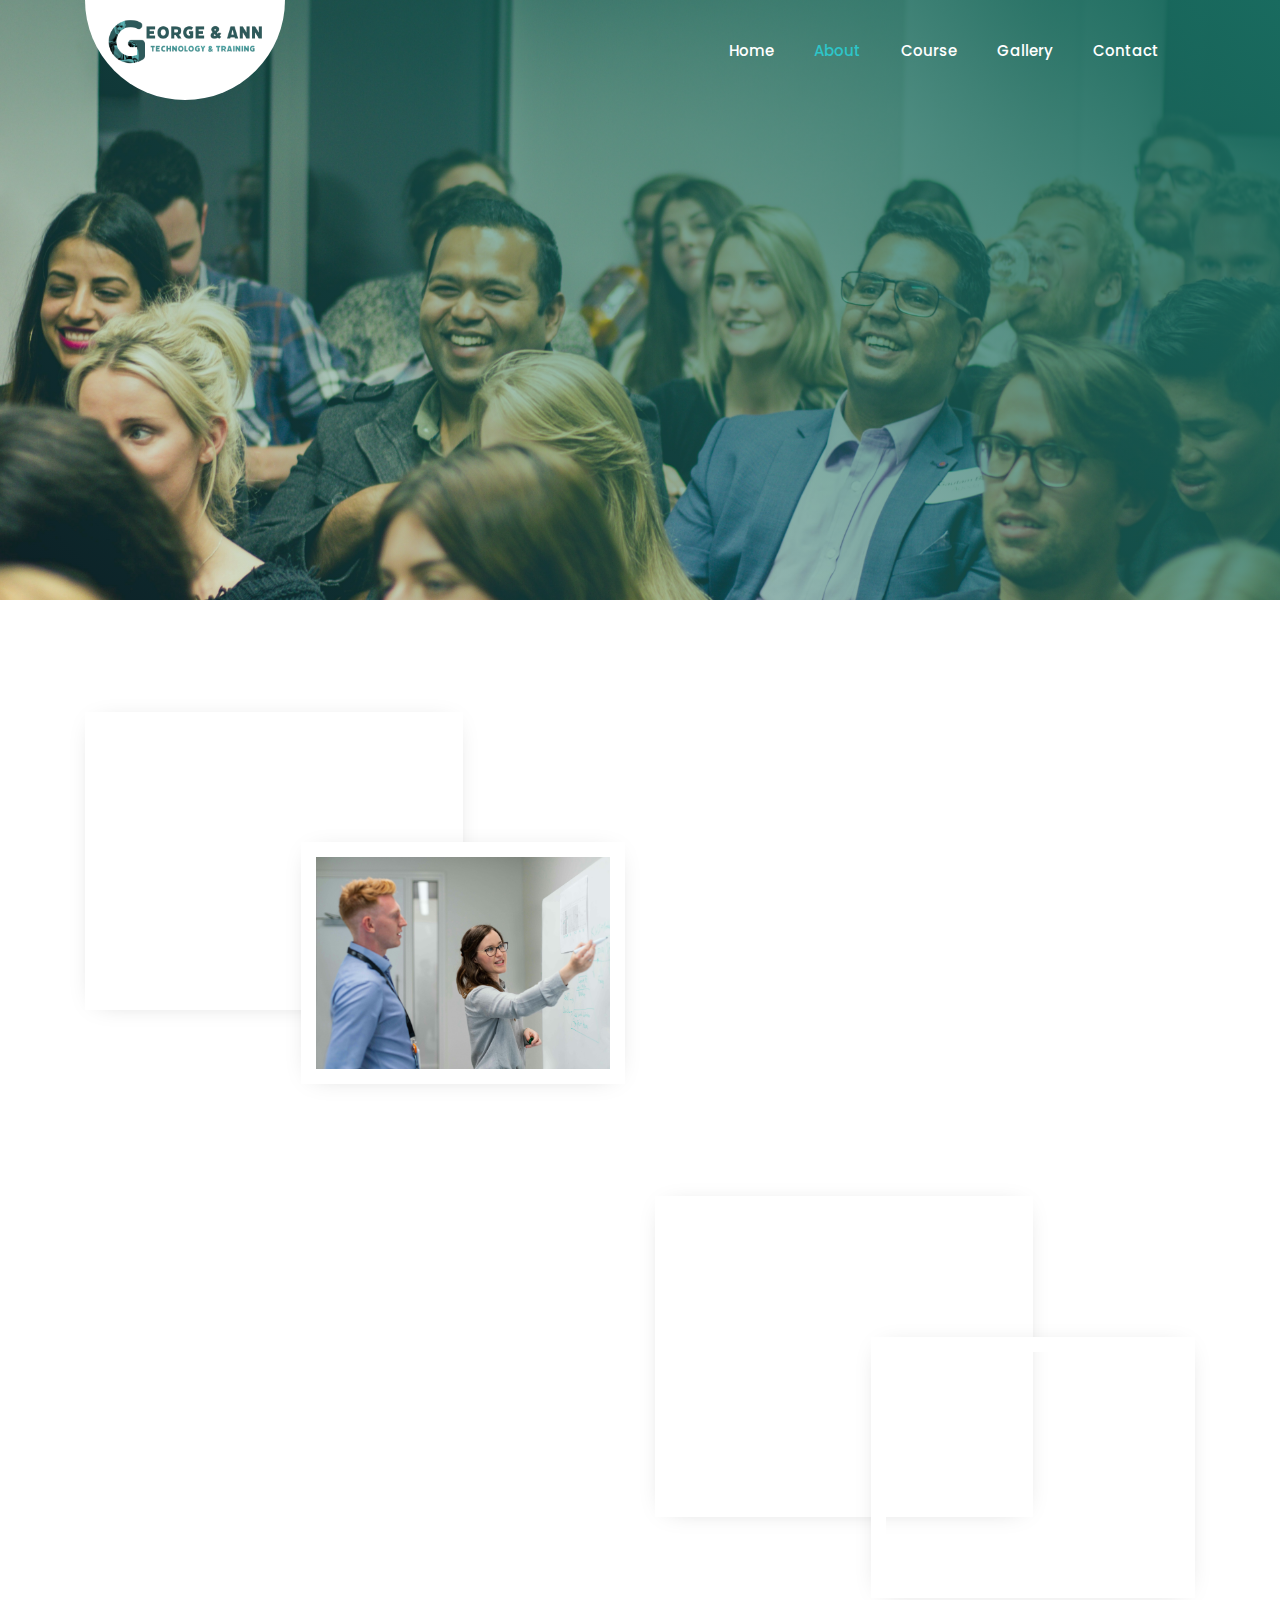
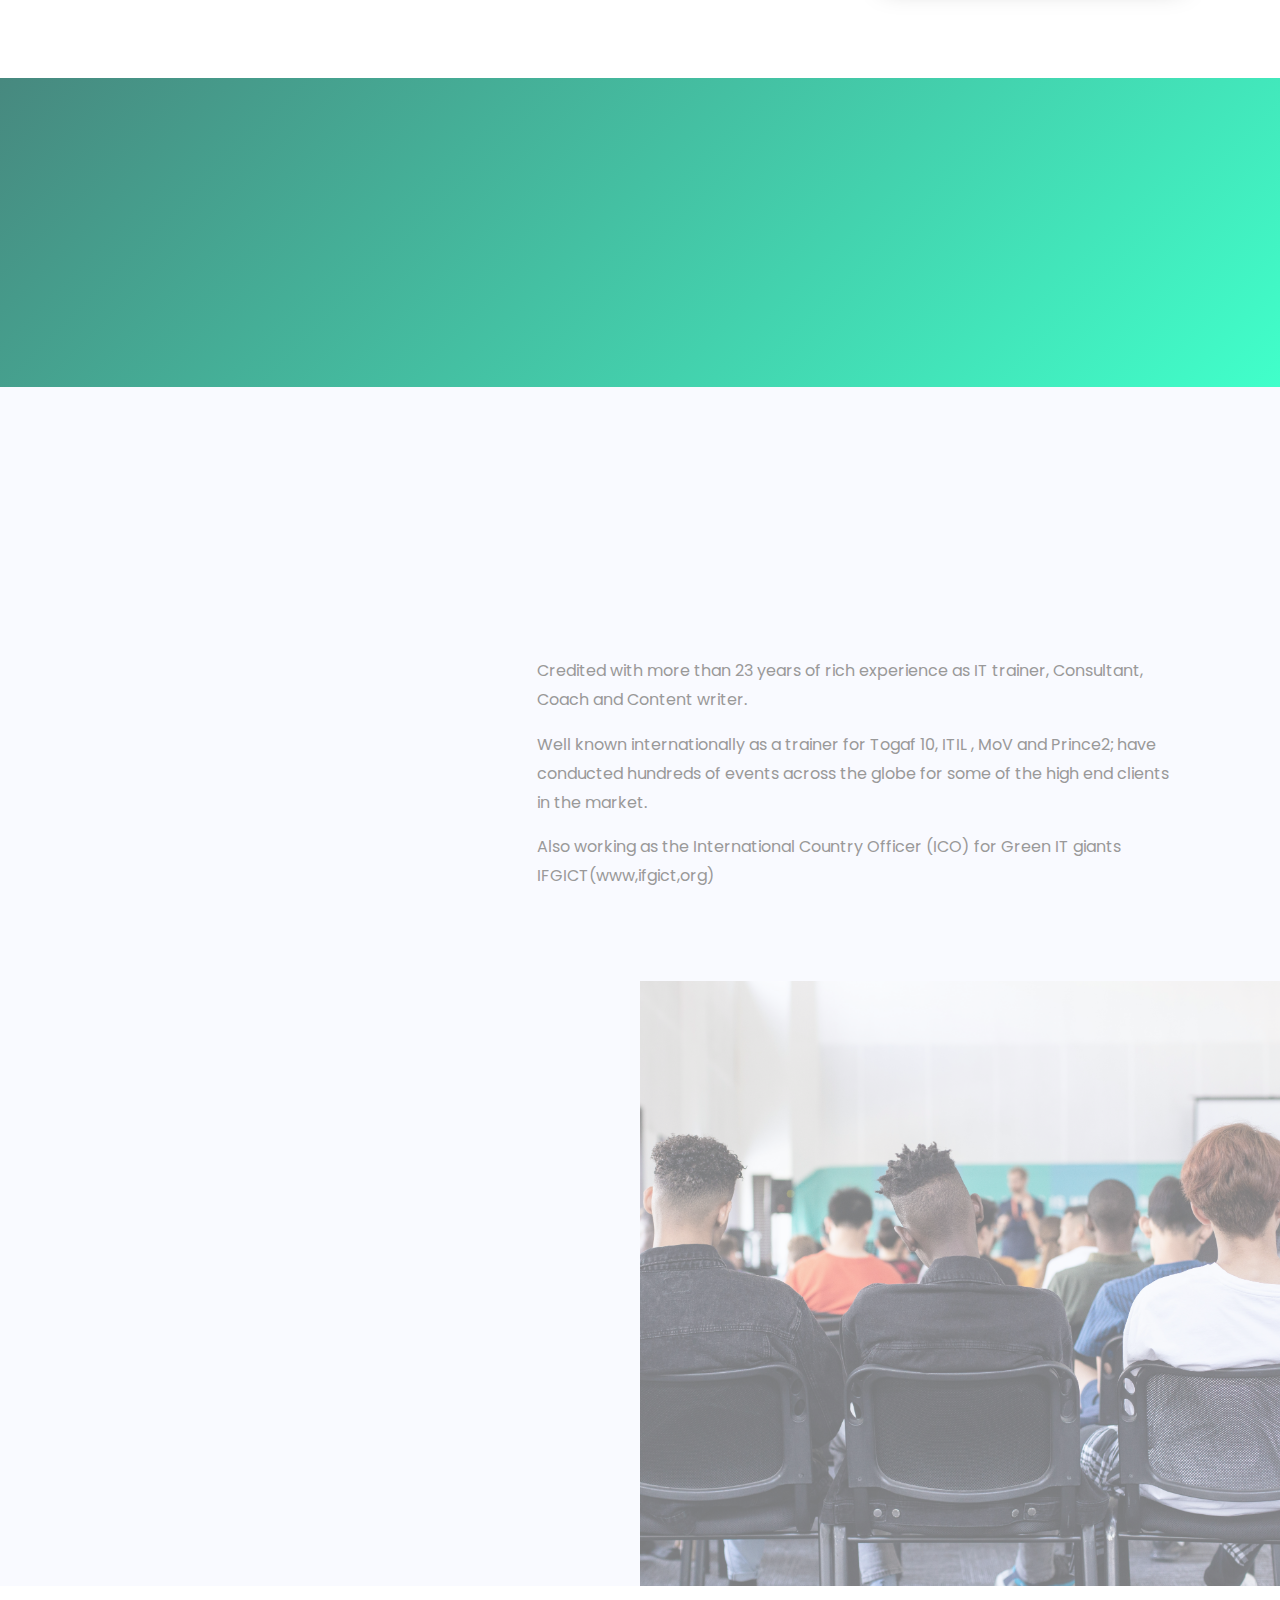
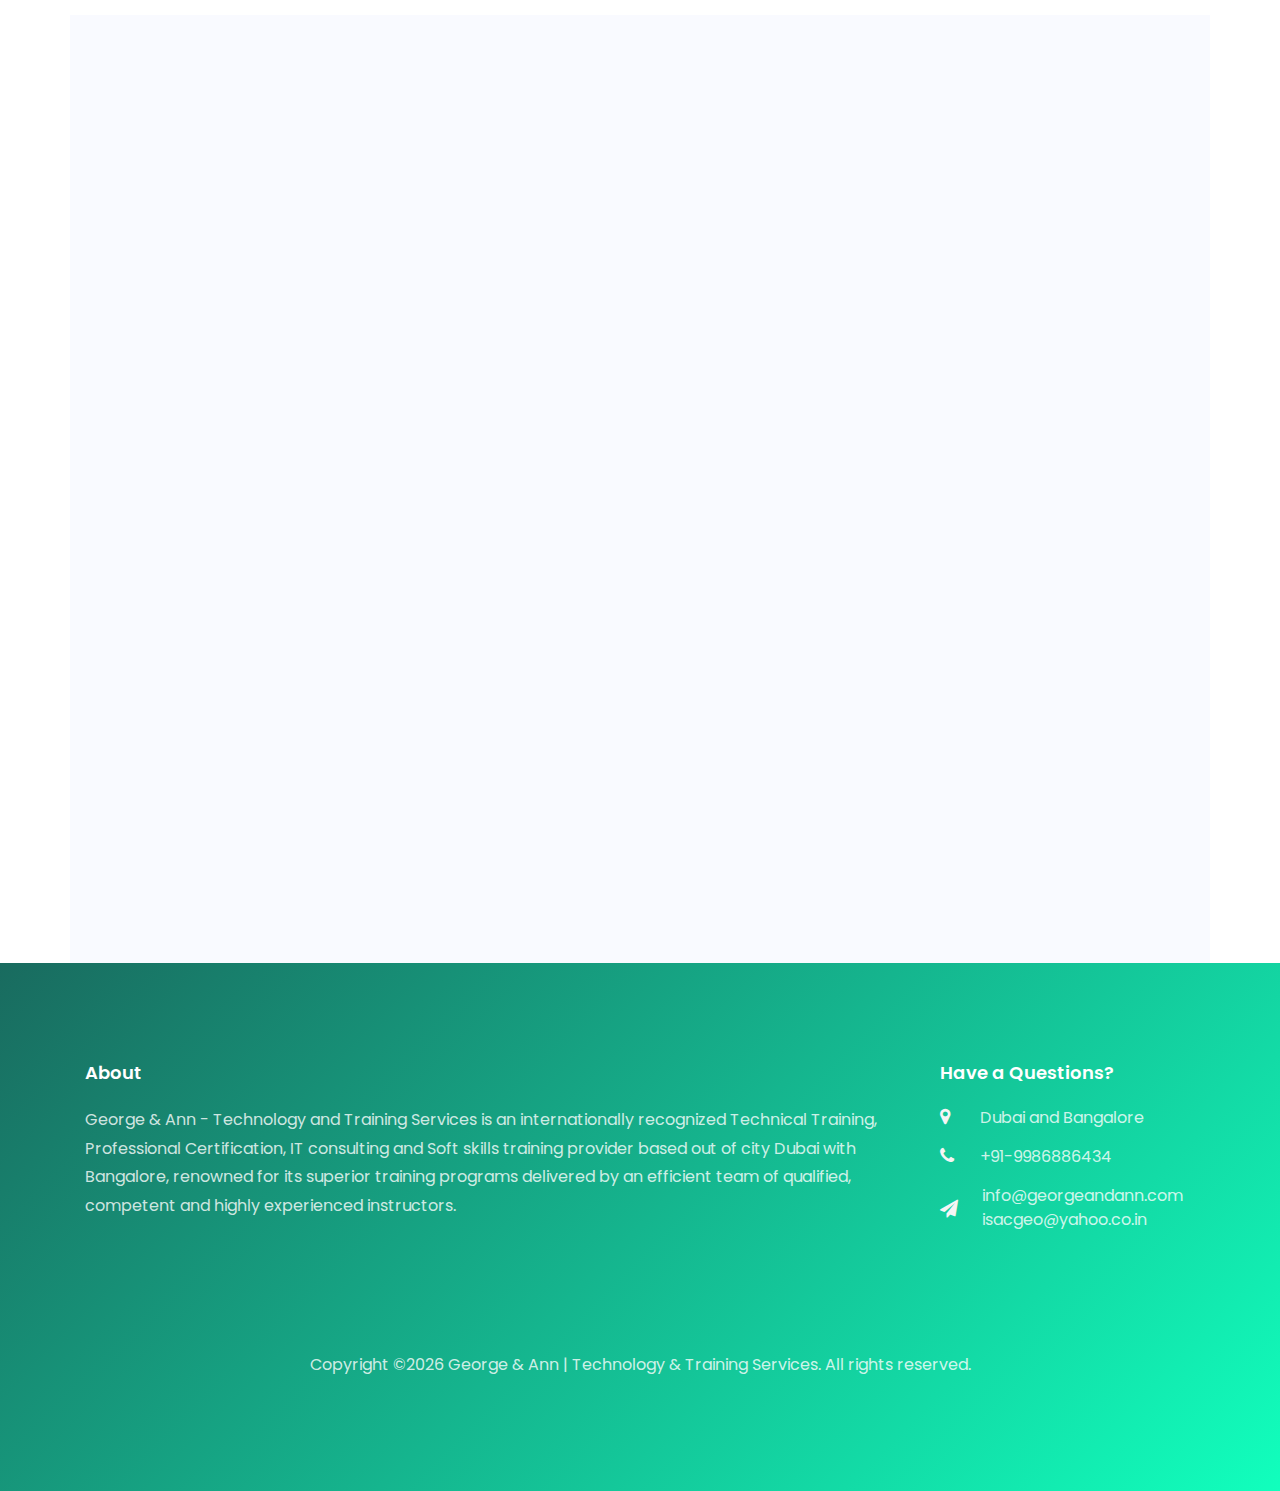
==== about.html @ 7152a7ae "changed the image in about page" ====
<!DOCTYPE html>
<html lang="en">
<head>
  <title>GeorgeAndAnn - about</title>
  <meta charset="utf-8">
  <meta name="viewport" content="width=device-width, initial-scale=1, shrink-to-fit=no">
  
  <link href="https://fonts.googleapis.com/css?family=Poppins:300,400,500,600,700,800,900" rel="stylesheet">

  <link rel="stylesheet" href="https://stackpath.bootstrapcdn.com/font-awesome/4.7.0/css/font-awesome.min.css">

  <link rel="stylesheet" href="css/animate.css">
  
  <link rel="stylesheet" href="css/owl.carousel.min.css">
  <link rel="stylesheet" href="css/owl.theme.default.min.css">
  <link rel="stylesheet" href="css/magnific-popup.css">

  <link rel="stylesheet" href="css/bootstrap-datepicker.css">
  <link rel="stylesheet" href="css/jquery.timepicker.css">

  
  <link rel="stylesheet" href="css/flaticon.css">
  <link rel="stylesheet" href="css/style.css">
  <script src="https://cdn.amcharts.com/lib/4/core.js"></script>
  <script src="https://cdn.amcharts.com/lib/4/maps.js"></script>
  <script src="https://cdn.amcharts.com/lib/4/geodata/worldLow.js"></script>
  <script src="https://cdn.amcharts.com/lib/4/themes/animated.js"></script>
</head>
<body>
 <nav class="navbar navbar-expand-lg navbar-dark ftco_navbar bg-dark ftco-navbar-light" id="ftco-navbar">
   <div class="container">
    <div class="semicircle course">
      <img src="images/logo.png" />
    </div>
         <button class="navbar-toggler" type="button" data-toggle="collapse" data-target="#ftco-nav" aria-controls="ftco-nav" aria-expanded="false" aria-label="Toggle navigation">
       <span class="oi oi-menu"></span> Menu
     </button>

     <div class="collapse navbar-collapse" id="ftco-nav">
       <ul class="navbar-nav ml-auto">
         <li class="nav-item"><a href="index.html" class="nav-link">Home</a></li>
         <li class="nav-item active"><a href="about.html" class="nav-link">About</a></li>
         <li class="nav-item"><a href="course.html" class="nav-link">Course</a></li>
         <li class="nav-item"><a href="gallery.html" class="nav-link">Gallery</a></li>
         <li class="nav-item"><a href="contact.html" class="nav-link">Contact</a></li>
       </ul>
     </div>
   </div>
 </nav>
 <!-- END nav -->
 
 <section class="hero-wrap hero-wrap-2" style="background-image: url('images/about-us-banner.jpg');">
  <div class="overlay"></div>
  <div class="container">
    <div class="row no-gutters slider-text align-items-end justify-content-center">
      <div class="col-md-9 ftco-animate pb-5 text-center">
       <p class="breadcrumbs"><span class="mr-2"><a href="index.html">Home <i class="fa fa-chevron-right"></i></a></span> <span>About us <i class="fa fa-chevron-right"></i></span></p>
       <h1 class="mb-0 bread">About Us</h1>
     </div>
   </div>
 </div>
</section>



<section class="ftco-section ftco-about img">
 <div class="container">
  <div class="row d-flex">
   <div class="col-md-12 about-intro">
    <div class="row">
     <div class="col-md-6 d-flex">
      <div class="d-flex about-wrap">
       <div class="img d-flex align-items-center justify-content-center" style="background-image:url(images/About/about-people-1.jpg);">
       </div>
       <div class="img-2 d-flex align-items-center justify-content-center" style="background-image:url(images/About/about-people-2.jpg);">
       </div>
     </div>
   </div>
   <div class="col-md-6 pl-md-5 py-5">
    <div class="row justify-content-start pb-3">
      <div class="col-md-12 heading-section ftco-animate">
       <!-- <span class="subheading">Enhanced Your Skills</span> -->
       <h2 class="mb-4">Who We Are</h2>
       <p>George & Ann – Technology and Training Services is an internationally recognized Technical Training, Professional Certification, IT consulting and Soft skills training provider based out of Dubai (UAE) and Bangalore (INDIA) ; renowned for its superior training programs delivered by an efficient team of qualified, competent and highly experienced instructors.</p>
       <!-- <p><a href="#" class="btn btn-primary">Get in touch with us</a></p> -->
     </div>
   </div>
 </div>
</div>
</div>
</div>
</div>
</section>

<section class="ftco-section ftco-about img" style="padding: 0em 0em 5em 0em;">
  <div class="container">
   <div class="row d-flex">
    <div class="col-md-12 about-intro">
     <div class="row">
      
    <div class="col-md-6 pl-md-5 py-5">
     <div class="row justify-content-start pb-3">
       <div class="col-md-12 heading-section ftco-animate">
        <!-- <span class="subheading">Enhanced Your Skills</span> -->
        <h2 class="mb-4">What We Do</h2>
        <p>Passionate and dedicated with a commitment to delivering real business value and benefits; we partner with organizations and individuals to help address their needs and achieve their professional goals. G&A provides organizations and individuals with a complete and comprehensive suite of training offerings and modalities including Classroom Training, Virtual training and Corporate Training.</p>
        <!-- <p><a href="#" class="btn btn-primary">Get in touch with us</a></p> -->
      </div>
    </div>
  </div>

  <div class="col-md-6 d-flex">
    <div class="d-flex about-wrap">
     <div class="img d-flex align-items-center justify-content-center" style="background-image:url(images/About/about-people-3.jpg);">
     </div>
     <div class="img-2 d-flex align-items-center justify-content-center" style="background-image:url(images/About/about-people-4.jpg);">
     </div>
   </div>
 </div>

 </div>
 </div>
 </div>
 </div>
 </section>

<section class="ftco-section ftco-counter img" id="section-counter" style="background-image: url(images/bg_4.jpg);">
 <div class="overlay"></div>
 <div class="container">
  <div class="row">
   <div class="col-md-3 d-flex justify-content-flex-start counter-wrap ftco-animate">
     <div class="block-18 d-flex align-items-center">
      <div class="icon"><span class="flaticon-online"></span></div>
      <div class="text">
       <strong class="number" data-number="321">0</strong><span class="add-icon">+</span>
       <span>Courses Completed</span>
     </div>
   </div>
 </div>
 <div class="col-md-3 d-flex justify-content-flex-start counter-wrap ftco-animate">
   <div class="block-18 d-flex align-items-center">
    <div class="icon"><span class="flaticon-graduated"></span></div>
    <div class="text">
     <strong class="number" data-number="200">0</strong><span class="add-icon">+</span>
     <span>Classroom Training Completed</span>
   </div>
 </div>
</div>
<div class="col-md-3 d-flex justify-content-flex-start counter-wrap ftco-animate">
 <div class="block-18 d-flex align-items-center">
  <div class="icon"><span class="flaticon-instructor"></span></div>
  <div class="text">
   <strong class="number" data-number="135">0</strong><span class="add-icon">+</span>
   <span>Virtual Training Completed</span>
 </div>
</div>
</div>
<div class="col-md-3 d-flex justify-content-flex-start counter-wrap ftco-animate">
 <div class="block-18 d-flex align-items-center">
  <div class="icon"><span class="flaticon-tools"></span></div>
  <div class="text">
   <strong class="number" data-number="24">0</strong><span class="add-icon">+</span>
   <span>Countries Covered</span>
 </div>
</div>
</div>
</div>
</div>
</section>


<section class="ftco-section bg-light" style="padding-bottom: 2rem;">
  <div class="container">
    <div class="row">
      <div
        class="col-md-4 ftco-animate d-flex align-items-center align-items-stretch"
      >
        <div class="staff-2 w-100">
          <div class="img-wrap d-flex align-items-stretch">
            <div
              class="img align-self-stretch d-flex align-items-end"
              style="background-image: url(images/course/image3.jpeg)"
            >
              <div class="text mb-4 text-md-center">
                <h3>Isac George</h3>
                <span class="position mb-2">CEO & Founder</span>
                <div class="faded">
                  <!-- <p>I am an ambitious workaholic, but apart from that, pretty simple person.</p> -->
                  <ul class="ftco-social">
                    <li class="ftco-animate">
                      <a href="#"><span class="fa fa-twitter"></span></a>
                    </li>
                    <li class="ftco-animate">
                      <a href="#"><span class="fa fa-facebook"></span></a>
                    </li>
                    <li class="ftco-animate">
                      <a href="#"><span class="fa fa-google"></span></a>
                    </li>
                    <li class="ftco-animate">
                      <a href="#"><span class="fa fa-instagram"></span></a>
                    </li>
                  </ul>
                </div>
              </div>
            </div>
          </div>
        </div>
      </div>
      <div class="col-md-8 d-flex align-items-center">
        <div class="staff-detail w-100 pl-md-5">
          <div class="overlay" style="background-image: url(images/about-us-banner.jpg);"></div>
            <div class="container">
              <div class="row pb-3" style="width: 100%;">
                <div class="col-md-7 heading-section ftco-animate" >
                <span class="subheading">About the founder</span>
                <h2 class="mb-4">Isac George </h2>
                
              </div>
            </div>
          </div>  
          <p style="padding: 0rem 1.5rem;">
            Credited with more than 23 years of rich experience as IT trainer, Consultant, Coach and Content writer.
          </p>
          <!-- <h3>Education</h3> -->
          <p style="padding: 0rem 1.5rem;">
            Well known internationally as a trainer for Togaf 10, ITIL , MoV
            and Prince2; have conducted hundreds of events across the
            globe for some of the high end clients in the market.          </p>
          <!-- <h3>Experience</h3> -->
          <p style="padding: 0rem 1.5rem;">
            Also working as the International Country Officer (ICO) for
            Green IT giants IFGICT(www,ifgict,org)          </p>
        </div>
      </div>
    </div>
  </div>
</section>

<!-- Map Section -->

<section class="ftco-section testimony-section bg-light">
 <div class="overlay" style="background-image: url(images/Clients/client-banner.jpg); opacity: 0.5;"></div>
 <div class="container">
  <div class="row pb-4">
    <div class="col-md-7 heading-section ftco-animate">
     <span class="subheading">Clients</span>
     <h2 class="mb-4">Our Top Clients</h2>
   </div>
 </div>
</div>
<div class="container container-2">
  <div class="row ftco-animate">
    <div class="col-md-12">
      <div class="carousel-testimony owl-carousel">
        <div class="item" style="display: flex;justify-content: center;">
          <div class="testimony-wrap  py-4" style="width: 293px;height: 196px;">
            <div class="text">
            <img src="images/Clients/Yodlee.png" class="resized-image" style="padding-top: 22%;">
        </div>
      </div>
    </div>
    <div class="item" style="display: flex;justify-content: center;">
      <div class="testimony-wrap  py-4" style="width: 293px;height: 196px;">
        <div class="text">
          <img src="images/Clients/KPMG_logo.svg" class="resized-image" style="padding-top: 8%;">
      </div>
    </div>
  </div>
  <div class="item" style="display: flex;justify-content: center;">
    <div class="testimony-wrap  py-4" style="width: 293px;height: 196px;">
      <div class="text">
        <img src="images/Clients/Bank-of-America-Emblem.png" class="resized-image">
      </div>
    </div>
  </div>
  <div class="item" style="display: flex;justify-content: center;">
    <div class="testimony-wrap  py-4" style="width: 293px;height: 196px;">
      <div class="text">
        <img src="images/Clients/mars.png" class="resized-image" style="padding-top: 8%;">
      </div>
    </div>
  </div>
  <div class="item" style="display: flex;justify-content: center;">
    <div class="testimony-wrap  py-4" style="width: 293px;height: 196px;">
      <div class="text">
        <img src="images/Clients/1200px-Mitsubishi-logo.png" class="resized-image">
      </div>
    </div>
  </div>
  <div class="item" style="display: flex;justify-content: center;">
    <div class="testimony-wrap  py-4" style="width: 293px;height: 196px;">
      <div class="text">
        <img src="images/Clients/Shell.png" class="resized-image">
      </div>
    </div>
  </div>
  <div class="item" style="display: flex;justify-content: center;">
    <div class="testimony-wrap  py-4" style="width: 293px;height: 196px;">
      <div class="text">
        <img src="images/Clients/Wipro.png" class="resized-image">
      </div>
    </div>
  </div>
  <div class="item" style="display: flex;justify-content: center;">
    <div class="testimony-wrap  py-4" style="width: 293px;height: 196px;">
      <div class="text">
        <img src="images/Clients/aon.png" class="resized-image">
      </div>
    </div>
  </div>
  <div class="item" style="display: flex;justify-content: center;">
    <div class="testimony-wrap  py-4" style="width: 293px;height: 196px;">
      <div class="text">
        <img src="images/Clients/Ericsson-logo.png" class="resized-image">
      </div>
    </div>
  </div>
  <div class="item" style="display: flex;justify-content: center;">
    <div class="testimony-wrap  py-4" style="width: 293px;height: 196px;">
      <div class="text">
        <img src="images/Clients/ust-global.png" class="resized-image">
      </div>
    </div>
  </div>
  <div class="item" style="display: flex;justify-content: center;">
    <div class="testimony-wrap  py-4" style="width: 293px;height: 196px;">
      <div class="text">
        <img src="images/Clients/uae_exchange.png" >
      </div>
    </div>
  </div>

<!-- <div class="item" style="display: flex;justify-content: center;">
  <div class="testimony-wrap  py-4">
    <div class="text">
     <p class="star">
      <span class="fa fa-star"></span>
      <span class="fa fa-star"></span>
      <span class="fa fa-star"></span>
      <span class="fa fa-star"></span>
      <span class="fa fa-star"></span>
    </p>
    <p class="mb-4">Far far away, behind the word mountains, far from the countries Vokalia and Consonantia, there live the blind texts.</p>
    <div class="d-flex align-items-center">
     <div class="user-img" style="background-image: url(images/person_3.jpg)"></div>
     <div class="pl-3">
      <p class="name">Roger Scott</p>
      <span class="position">Marketing Manager</span>
    </div>
  </div>
</div>
</div>
</div> -->
<!-- <div class="item" style="display: flex;justify-content: center;">
  <div class="testimony-wrap  py-4">
    <div class="text">
     <p class="star">
      <span class="fa fa-star"></span>
      <span class="fa fa-star"></span>
      <span class="fa fa-star"></span>
      <span class="fa fa-star"></span>
      <span class="fa fa-star"></span>
    </p>
    <p class="mb-4">Far far away, behind the word mountains, far from the countries Vokalia and Consonantia, there live the blind texts.</p>
    <div class="d-flex align-items-center">
     <div class="user-img" style="background-image: url(images/person_1.jpg)"></div>
     <div class="pl-3">
      <p class="name">Roger Scott</p>
      <span class="position">Marketing Manager</span>
    </div>
  </div>
</div>
</div>
</div> -->
<!-- <div class="item" style="display: flex;justify-content: center;">
  <div class="testimony-wrap  py-4">
    <div class="text">
     <p class="star">
      <span class="fa fa-star"></span>
      <span class="fa fa-star"></span>
      <span class="fa fa-star"></span>
      <span class="fa fa-star"></span>
      <span class="fa fa-star"></span>
    </p>
    <p class="mb-4">Far far away, behind the word mountains, far from the countries Vokalia and Consonantia, there live the blind texts.</p>
    <div class="d-flex align-items-center">
     <div class="user-img" style="background-image: url(images/person_2.jpg)"></div>
     <div class="pl-3">
      <p class="name">Roger Scott</p>
      <span class="position">Marketing Manager</span>
    </div>
  </div>
</div>
</div> -->
</div>
</div>
</div>
</div>
</div>
</section>

<br>
<!-- <section class="ftco-intro ftco-section ftco-no-pb">
 <div class="container">
  <div class="row justify-content-center">
   <div class="col-md-12 text-center">
    <div class="img"  style="background-image: url(images/bg_4.jpg);">
     <div class="overlay"></div>
     <h2>We Are StudyLab An Online Learning Center</h2>
     <p>We can manage your dream building A small river named Duden flows by their place</p>
     <p class="mb-0"><a href="#" class="btn btn-primary px-4 py-3">Enroll Now</a></p>
   </div>
 </div>
</div>
</div>
</section> -->

<!-- <section class="ftco-section services-section">
  <div class="container">
    <div class="row d-flex">
      <div class="col-md-6 heading-section pr-md-5 ftco-animate d-flex align-items-center">
       <div class="w-100 mb-4 mb-md-0">
        <span class="subheading">Welcome to StudyLab</span>
        <h2 class="mb-4">We Are StudyLab An Online Learning Center</h2>
        <p>A small river named Duden flows by their place and supplies it with the necessary regelialia. It is a paradisematic country, in which roasted parts of sentences fly into your mouth.</p>
        <p>Far far away, behind the word mountains, far from the countries Vokalia and Consonantia, there live the blind texts. Separated they live in Bookmarksgrove right at the coast of the Semantics, a large language ocean.</p>
        <div class="d-flex video-image align-items-center mt-md-4">
          <a href="#" class="video img d-flex align-items-center justify-content-center" style="background-image: url(images/about.jpg);">
           <span class="fa fa-play-circle"></span>
         </a>
         <h4 class="ml-4">Learn anything from StudyLab, Watch video</h4>
       </div>
     </div>
   </div>
   <div class="col-md-6">
     <div class="row">
      <div class="col-md-12 col-lg-6 d-flex align-self-stretch ftco-animate">
        <div class="services">
          <div class="icon d-flex align-items-center justify-content-center"><span class="flaticon-tools"></span></div>
          <div class="media-body">
            <h3 class="heading mb-3">Top Quality Content</h3>
            <p>A small river named Duden flows by their place and supplies</p>
          </div>
        </div>      
      </div>
      <div class="col-md-12 col-lg-6 d-flex align-self-stretch ftco-animate">
        <div class="services">
          <div class="icon icon-2 d-flex align-items-center justify-content-center"><span class="flaticon-instructor"></span></div>
          <div class="media-body">
            <h3 class="heading mb-3">Highly Skilled Instructor</h3>
            <p>A small river named Duden flows by their place and supplies</p>
          </div>
        </div>    
      </div>
      <div class="col-md-12 col-lg-6 d-flex align-self-stretch ftco-animate">
        <div class="services">
          <div class="icon icon-3 d-flex align-items-center justify-content-center"><span class="flaticon-quiz"></span></div>
          <div class="media-body">
            <h3 class="heading mb-3">World Class &amp; Quiz</h3>
            <p>A small river named Duden flows by their place and supplies</p>
          </div>
        </div>      
      </div>
      <div class="col-md-12 col-lg-6 d-flex align-self-stretch ftco-animate">
        <div class="services">
          <div class="icon icon-4 d-flex align-items-center justify-content-center"><span class="flaticon-browser"></span></div>
          <div class="media-body">
            <h3 class="heading mb-3">Get Certified</h3>
            <p>A small river named Duden flows by their place and supplies</p>
          </div>
        </div>      
      </div>
    </div>
  </div>
</div>
</div> --->

<!-- Map Section -->
<section  class="ftco-section testimony-section bg-light container">
  <!-- <div class="overlay" style="background-image: url(images/Clients/client-banner.jpg); opacity: 0.5;"></div> -->
 <div class="container">
  <div class="row pb-4">
    <div class="col-md-7 heading-section ftco-animate">
     <span class="subheading">Key Achievements</span>
     <h2 class="mb-4">Countries Covered</h2>
   </div>
 </div>
</div>
  <div id="chartdiv"></div>

</section>
<footer class="ftco-footer ftco-no-pt">
  <div class="container">
    <div class="row mb-5">
      <div class="col-md-9 pt-5">
        <div class="ftco-footer-widget pt-md-5 mb-4">
          <h2 class="ftco-heading-2">About</h2>
          <p>George & Ann - Technology and Training Services is an internationally recognized Technical Training, Professional Certification, IT consulting and Soft skills training provider based out of city Dubai with Bangalore, renowned for its superior training programs delivered by an efficient team of qualified, competent and highly experienced instructors.</p>
          <ul class="ftco-footer-social list-unstyled float-md-left float-lft">
            <li class="ftco-animate"><a href="#"><span class="fa fa-twitter"></span></a></li>
            <li class="ftco-animate"><a href="#"><span class="fa fa-facebook"></span></a></li>
            <li class="ftco-animate"><a href="#"><span class="fa fa-instagram"></span></a></li>
            <li class="ftco-animate"><a href="skype:isacgeo?call"><span class="fa fa-skype"></span></a></li>
          </ul>
        </div>
      </div>
      <!-- <div class="col-md pt-5">
        <div class="ftco-footer-widget pt-md-5 mb-4 ml-md-5">
          <h2 class="ftco-heading-2">Help Desk</h2>
          <ul class="list-unstyled">
            <li><a href="#" class="py-2 d-block">Customer Care</a></li>
            <li><a href="#" class="py-2 d-block">Legal Help</a></li>
            <li><a href="#" class="py-2 d-block">Services</a></li>
            <li><a href="#" class="py-2 d-block">Privacy and Policy</a></li>
            <li><a href="#" class="py-2 d-block">Refund Policy</a></li>
            <li><a href="#" class="py-2 d-block">Call Us</a></li>
          </ul>
        </div>
      </div>
      <div class="col-md pt-5">
       <div class="ftco-footer-widget pt-md-5 mb-4">
        <h2 class="ftco-heading-2">Recent Courses</h2>
        <ul class="list-unstyled">
          <li><a href="#" class="py-2 d-block">Computer Engineering</a></li>
          <li><a href="#" class="py-2 d-block">Web Design</a></li>
          <li><a href="#" class="py-2 d-block">Business Studies</a></li>
          <li><a href="#" class="py-2 d-block">Civil Engineering</a></li>
          <li><a href="#" class="py-2 d-block">Computer Technician</a></li>
          <li><a href="#" class="py-2 d-block">Web Developer</a></li>
        </ul>
      </div>
    </div> -->
    <div class="col-md-3 pt-5">
      <div class="ftco-footer-widget pt-md-5 mb-4">
       <h2 class="ftco-heading-2">Have a Questions?</h2>
       <div class="block-23 mb-3">
         <ul>
          <li><span class="icon fa fa-map-marker"></span><span class="text">Dubai and Bangalore</span></li>
          <li style="margin-bottom: 0%;"><a href="#"><span class="icon fa fa-phone"></span><span class="text">+91-9986886434</span></a></li>
          <li><a href="#"><span class="icon fa fa-paper-plane" style="padding: 16px 24px 0px 0px;"></span><span class="text">info@georgeandann.com<br>isacgeo@yahoo.co.in</span></a></li>
         </ul>
       </div>
     </div>
   </div>
 </div>
 <div class="row">
  <div class="col-md-12 text-center">

    <p><!-- Link back to Colorlib can't be removed. Template is licensed under CC BY 3.0. -->
      Copyright &copy;<script>document.write(new Date().getFullYear());</script> George & Ann | Technology & Training Services. All rights
      reserved.
      <!-- Link back to Colorlib can't be removed. Template is licensed under CC BY 3.0. --></p>
    </div>
  </div>
</div>
</footer>



<!-- loader -->
<div id="ftco-loader" class="show fullscreen"><svg class="circular" width="48px" height="48px"><circle class="path-bg" cx="24" cy="24" r="22" fill="none" stroke-width="4" stroke="#eeeeee"/><circle class="path" cx="24" cy="24" r="22" fill="none" stroke-width="4" stroke-miterlimit="10" stroke="#F96D00"/></svg></div>


<script src="js/jquery.min.js"></script>
<script src="js/jquery-migrate-3.0.1.min.js"></script>
<script src="js/popper.min.js"></script>
<script src="js/bootstrap.min.js"></script>
<script src="js/jquery.easing.1.3.js"></script>
<script src="js/jquery.waypoints.min.js"></script>
<script src="js/jquery.stellar.min.js"></script>
<script src="js/owl.carousel.min.js"></script>
<script src="js/jquery.magnific-popup.min.js"></script>
<script src="js/jquery.animateNumber.min.js"></script>
<script src="js/bootstrap-datepicker.js"></script>
<script src="js/scrollax.min.js"></script>
<script src="js/map.js"></script>
<script src="js/main.js"></script>

</body>
</html>
---- css/flaticon.css ----
/*
  	Flaticon icon font: Flaticon
  	Creation date: 04/01/2019 13:45
  	*/


@font-face {
  font-family: "Flaticon";
  src: url("../fonts/flaticon/font/Flaticon.eot");
  src: url("../fonts/flaticon/font/Flaticon.eot?#iefix") format("embedded-opentype"),
       url("../fonts/flaticon/font/Flaticon.woff") format("woff"),
       url("../fonts/flaticon/font/Flaticon.ttf") format("truetype"),
       url("../fonts/flaticon/font/Flaticon.svg#Flaticon") format("svg");
  font-weight: normal;
  font-style: normal;
}

@media screen and (-webkit-min-device-pixel-ratio:0) {
  @font-face {
    font-family: "Flaticon";
    src: url("../fonts/flaticon/font/Flaticon.svg#Flaticon") format("svg");
  }
}

[class^="flaticon-"]:before, [class*=" flaticon-"]:before,
[class^="flaticon-"]:after, [class*=" flaticon-"]:after {   
  font-family: Flaticon;
  font-style: normal;
  font-weight: normal;
  font-variant: normal;
  text-transform: none;
  line-height: 1;

  /* Better Font Rendering =========== */
  -webkit-font-smoothing: antialiased;
  -moz-osx-font-smoothing: grayscale;
}

.flaticon-graduated:before { content: "\f100"; }
.flaticon-online:before { content: "\f101"; }
.flaticon-instructor:before { content: "\f102"; }
.flaticon-tools:before { content: "\f103"; }
.flaticon-quiz:before { content: "\f104"; }
.flaticon-browser:before { content: "\f105"; }
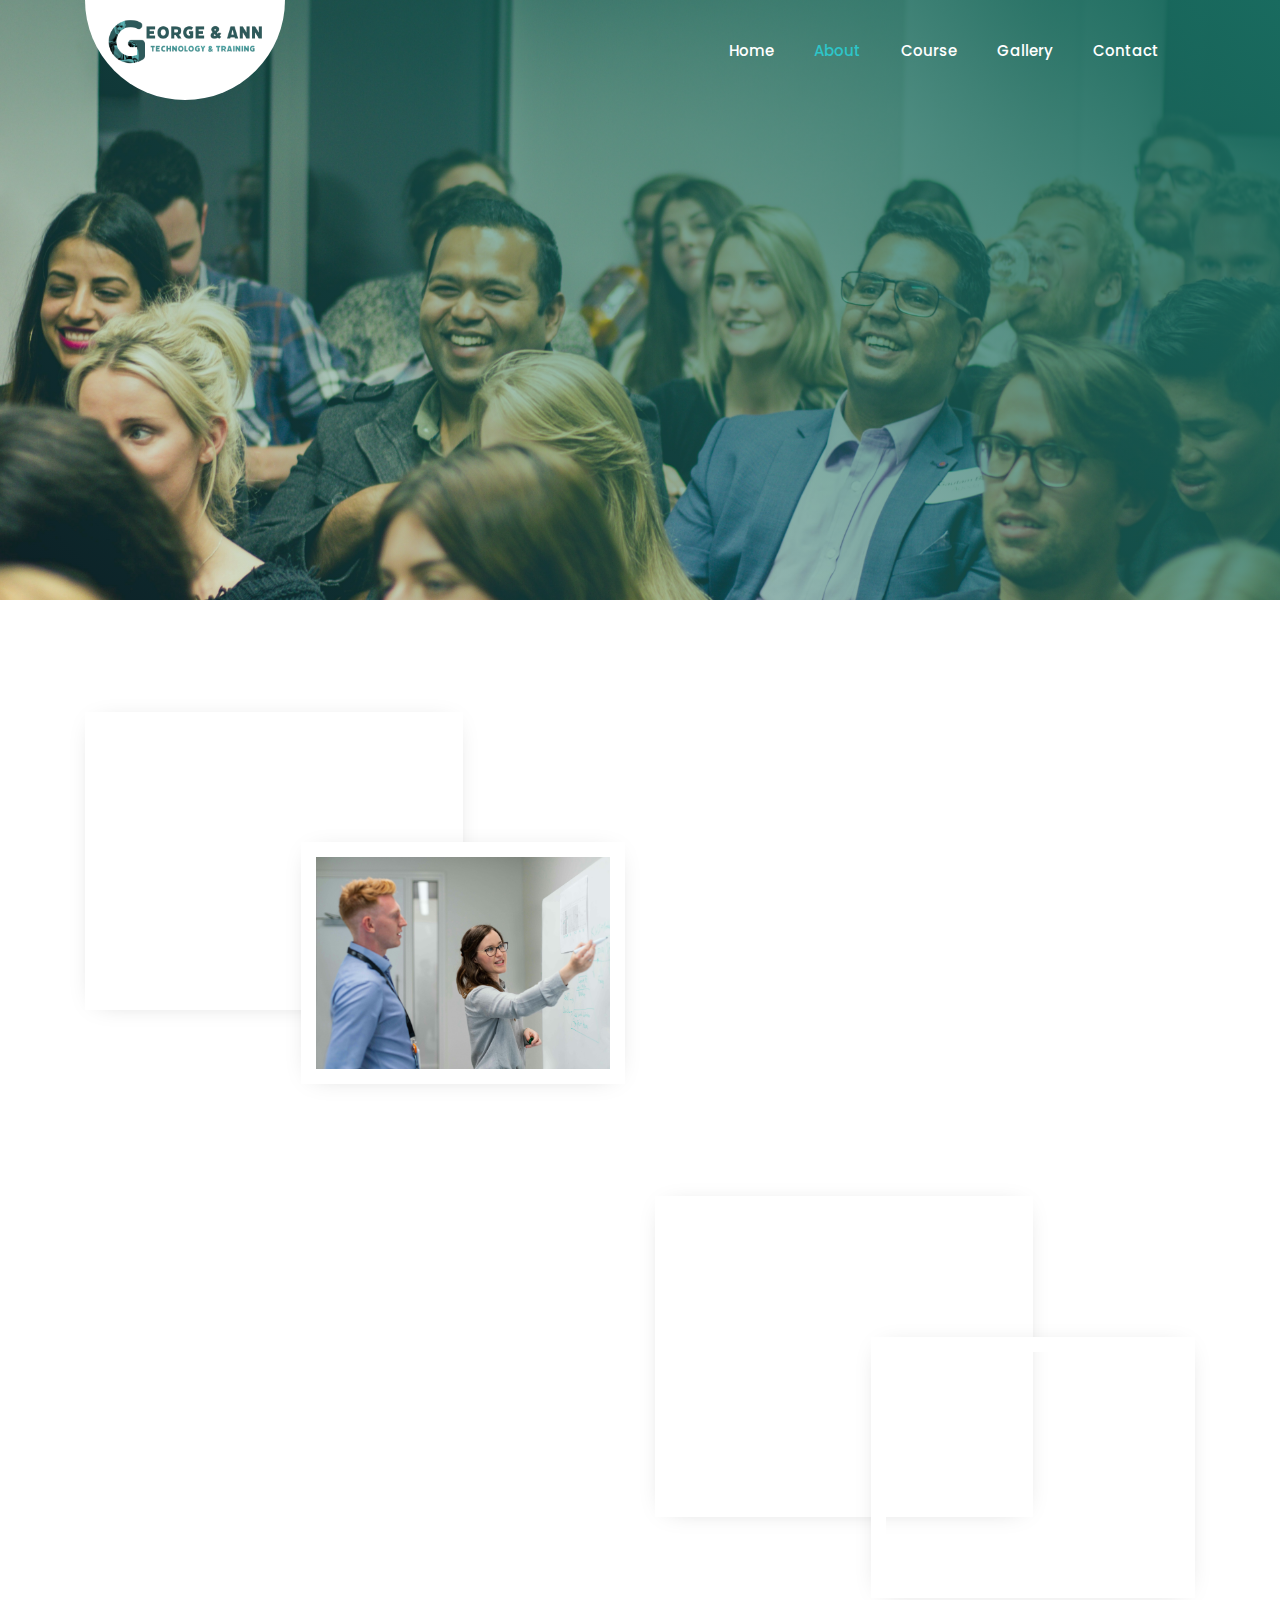
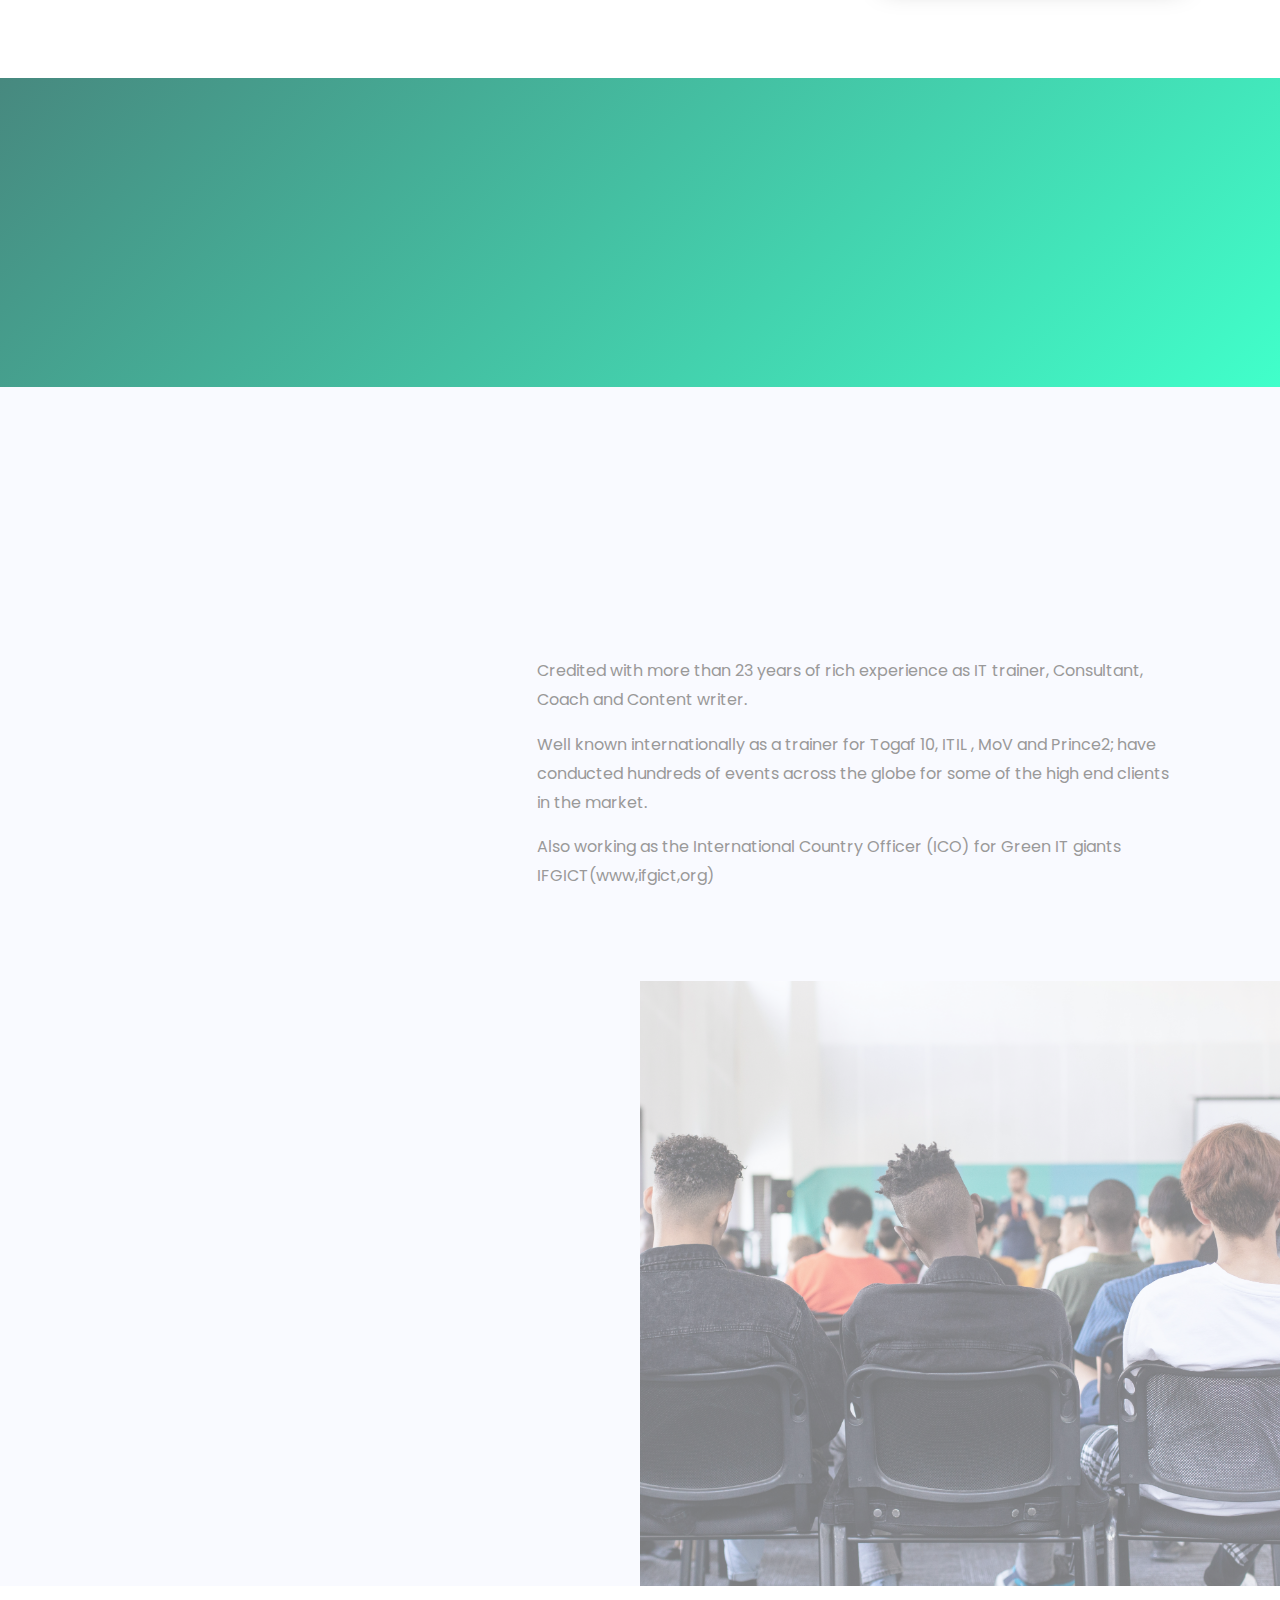
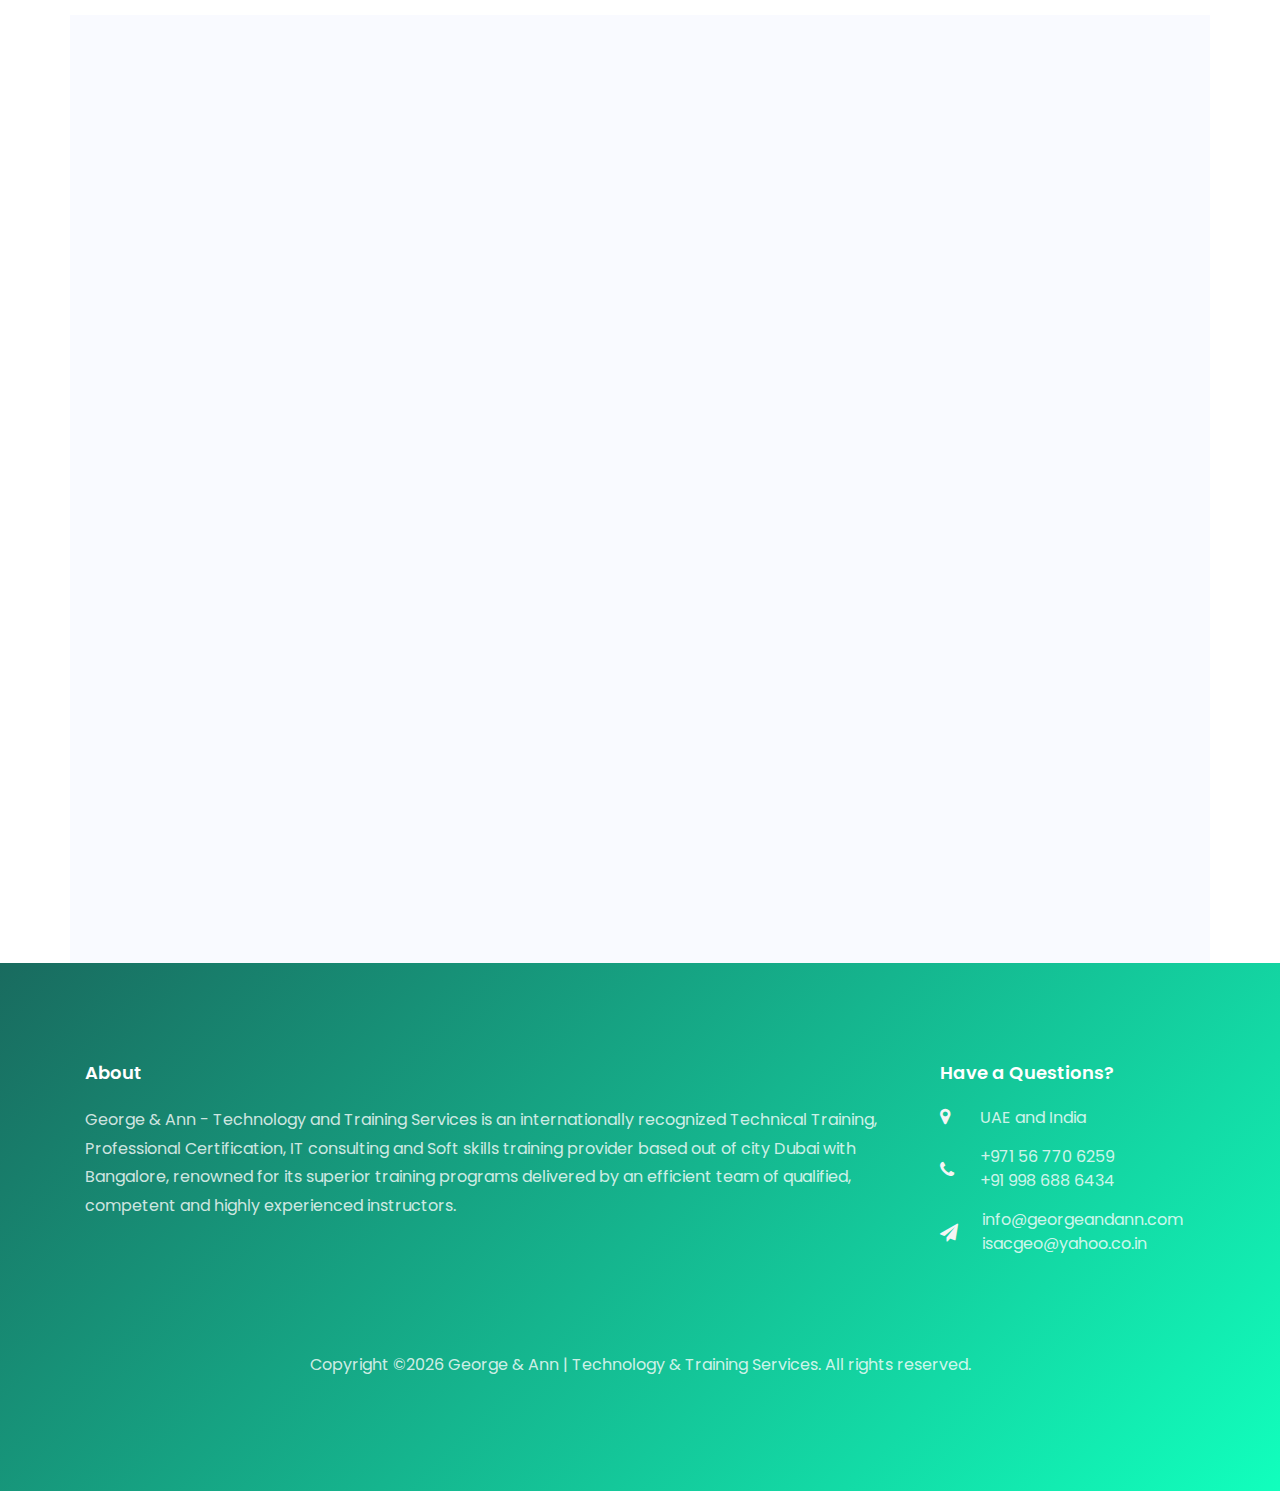
==== commit 51242ff8: "changes in phone number and location" ====
--- a/about.html
+++ b/about.html
@@ -184,8 +184,7 @@
               <div class="text mb-4 text-md-center">
                 <h3>Isac George</h3>
                 <span class="position mb-2">CEO & Founder</span>
-                <div class="faded">
-                  <!-- <p>I am an ambitious workaholic, but apart from that, pretty simple person.</p> -->
+                <!-- <div class="faded">
                   <ul class="ftco-social">
                     <li class="ftco-animate">
                       <a href="#"><span class="fa fa-twitter"></span></a>
@@ -200,7 +199,7 @@
                       <a href="#"><span class="fa fa-instagram"></span></a>
                     </li>
                   </ul>
-                </div>
+                </div> -->
               </div>
             </div>
           </div>
@@ -497,10 +496,10 @@
           <h2 class="ftco-heading-2">About</h2>
           <p>George & Ann - Technology and Training Services is an internationally recognized Technical Training, Professional Certification, IT consulting and Soft skills training provider based out of city Dubai with Bangalore, renowned for its superior training programs delivered by an efficient team of qualified, competent and highly experienced instructors.</p>
           <ul class="ftco-footer-social list-unstyled float-md-left float-lft">
-            <li class="ftco-animate"><a href="#"><span class="fa fa-twitter"></span></a></li>
-            <li class="ftco-animate"><a href="#"><span class="fa fa-facebook"></span></a></li>
-            <li class="ftco-animate"><a href="#"><span class="fa fa-instagram"></span></a></li>
-            <li class="ftco-animate"><a href="skype:isacgeo?call"><span class="fa fa-skype"></span></a></li>
+            <li class="ftco-animate"><a href="https://www.linkedin.com/company/george&ann-trainingandconsultancyservices/" target="_blank"><span class="fa fa-linkedin"></span></a></li>
+            <!-- <li class="ftco-animate"><a href="#"><span class="fa fa-facebook"></span></a></li> -->
+            <li class="ftco-animate"><a href="https://www.instagram.com/we_are_georgeandann/" target="_blank"><span class="fa fa-instagram"></span></a></li>
+            <li class="ftco-animate"><a href="skype:isacgeo?call" target="_blank"><span class="fa fa-skype"></span></a></li>
           </ul>
         </div>
       </div>
@@ -535,8 +534,8 @@
        <h2 class="ftco-heading-2">Have a Questions?</h2>
        <div class="block-23 mb-3">
          <ul>
-          <li><span class="icon fa fa-map-marker"></span><span class="text">Dubai and Bangalore</span></li>
-          <li style="margin-bottom: 0%;"><a href="#"><span class="icon fa fa-phone"></span><span class="text">+91-9986886434</span></a></li>
+          <li><span class="icon fa fa-map-marker"></span><span class="text">UAE and India</span></li>
+          <li style="margin-bottom: 0%;"><a href="#"><span class="icon fa fa-phone" style="padding: 16px 24px 0px 0px;"></span><span class="text">+971 56 770 6259<br>+91 998 688 6434</span></a></li>
           <li><a href="#"><span class="icon fa fa-paper-plane" style="padding: 16px 24px 0px 0px;"></span><span class="text">info@georgeandann.com<br>isacgeo@yahoo.co.in</span></a></li>
          </ul>
        </div>
--- a/css/style.css
+++ b/css/style.css
@@ -11269,7 +11269,7 @@
   right: 0;
   bottom: 0;
   content: "";
-  opacity: 0.5;
+  opacity: 0.8;
   background: rgba(32, 124, 229, 0);
   background: -moz-linear-gradient(
     45deg,
@@ -12084,7 +12084,7 @@
 }
 .staff-2 .text {
   position: relative;
-  padding: 20px;
+  padding: 9px 18px;
   background: rgba(255, 255, 255, 0.4);
   -moz-transition: all 0.3s ease;
   -o-transition: all 0.3s ease;
